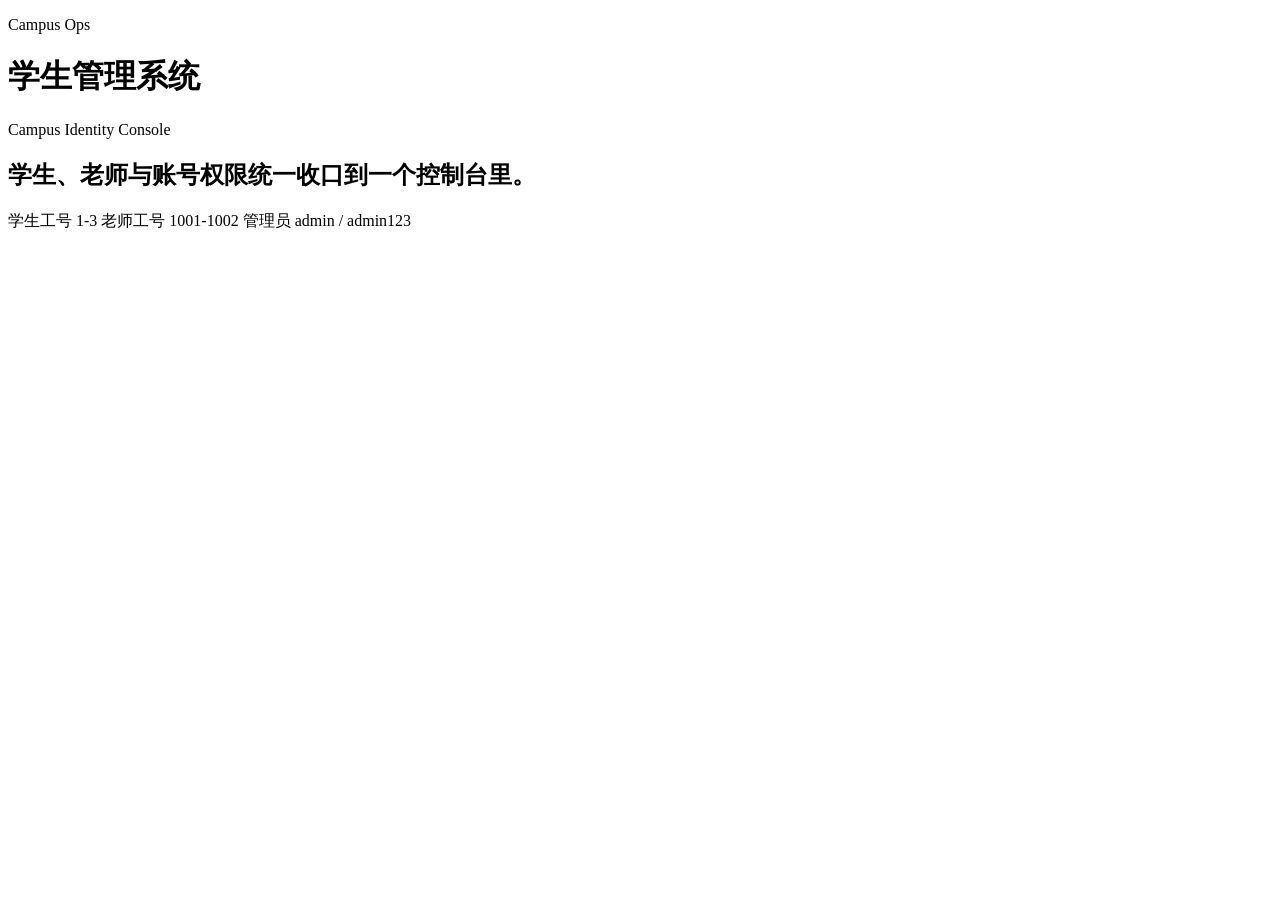
==== src/main/resources/static/index.html @ ce127b3a "新增控件，实现前端页面" ====
<!DOCTYPE html>
<html lang="zh-CN">
<head>
    <meta charset="UTF-8">
    <meta name="viewport" content="width=device-width, initial-scale=1.0">
    <title>学生管理系统</title>
    <link rel="stylesheet" href="/app.css">
</head>
<body>
<div class="shell">
    <header class="topbar">
        <div>
            <p class="eyebrow">Campus Ops</p>
            <h1>学生管理系统</h1>
        </div>
        <div class="topbar-actions" id="topbarActions"></div>
    </header>

    <main class="workspace">
        <section class="mission-strip">
            <div class="mission-copy">
                <p class="hero-label">Campus Identity Console</p>
                <h2>学生、老师与账号权限统一收口到一个控制台里。</h2>
            </div>
            <div class="mission-pills">
                <span class="signal-pill">学生工号 1-3</span>
                <span class="signal-pill">老师工号 1001-1002</span>
                <span class="signal-pill">管理员 admin / admin123</span>
            </div>
        </section>

        <section id="authView" class="grid two-col"></section>
        <section id="appView" class="app-view hidden"></section>
    </main>
</div>

<script src="/app.js"></script>
</body>
</html>
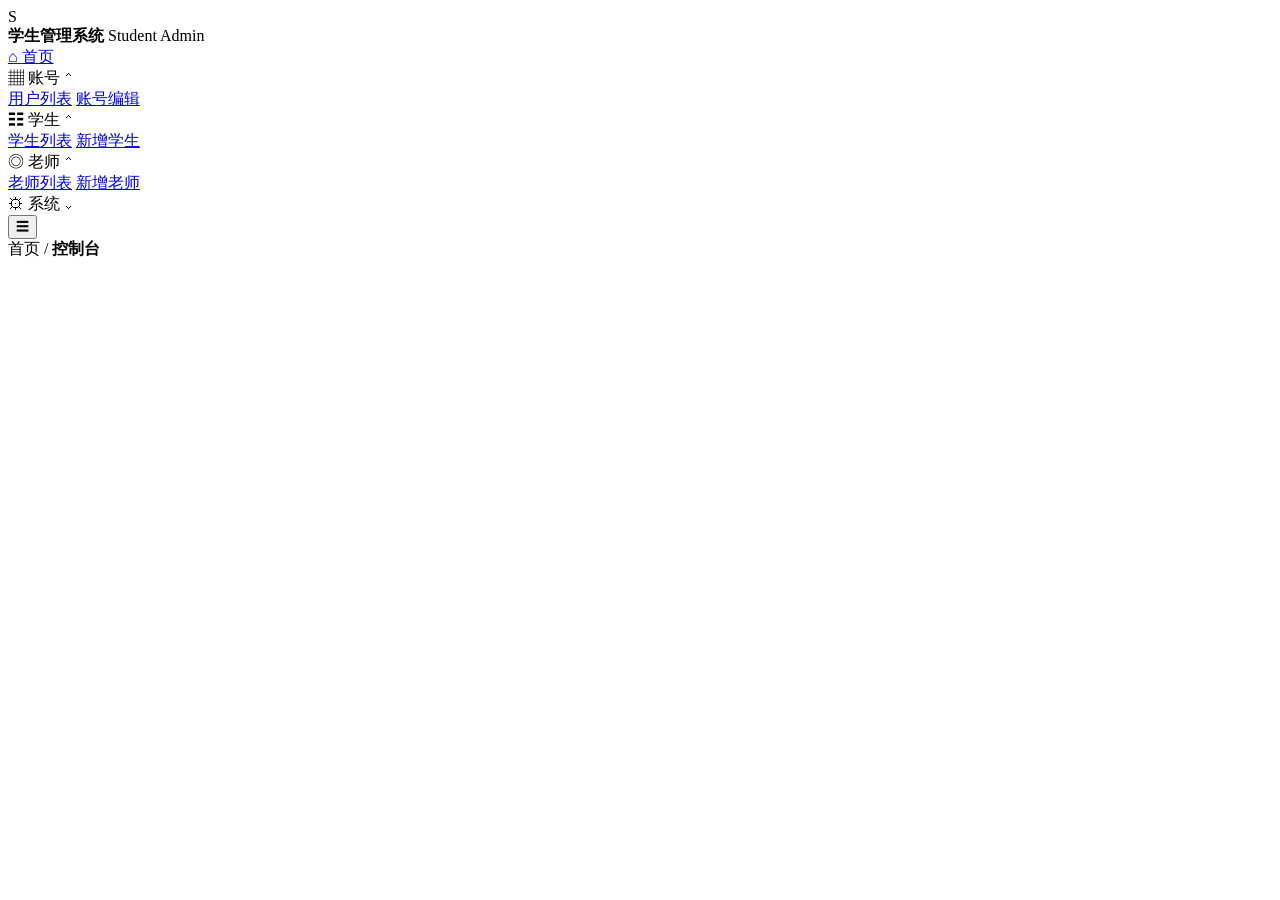
==== commit 23bd05d5: "新增控件，使用codex优化前端页面展示效果" ====
--- a/src/main/resources/static/index.html
+++ b/src/main/resources/static/index.html
@@ -7,31 +7,75 @@
     <link rel="stylesheet" href="/app.css">
 </head>
 <body>
-<div class="shell">
-    <header class="topbar">
-        <div>
-            <p class="eyebrow">Campus Ops</p>
-            <h1>学生管理系统</h1>
+<div class="admin-shell">
+    <aside class="sidebar">
+        <div class="brand">
+            <div class="brand-mark">S</div>
+            <div>
+                <strong>学生管理系统</strong>
+                <span>Student Admin</span>
+            </div>
         </div>
-        <div class="topbar-actions" id="topbarActions"></div>
-    </header>
+        <nav class="side-nav" aria-label="主导航">
+            <a class="nav-item active" href="#">
+                <span class="nav-icon">⌂</span>
+                <span>首页</span>
+            </a>
+            <div class="nav-group">
+                <div class="nav-group-title">
+                    <span class="nav-icon">▦</span>
+                    <span>账号</span>
+                    <span class="nav-caret">⌃</span>
+                </div>
+                <a class="nav-item sub-item" href="#userTableWrap">用户列表</a>
+                <a class="nav-item sub-item" href="#userEditForm">账号编辑</a>
+            </div>
+            <div class="nav-group">
+                <div class="nav-group-title">
+                    <span class="nav-icon">☷</span>
+                    <span>学生</span>
+                    <span class="nav-caret">⌃</span>
+                </div>
+                <a class="nav-item sub-item" href="#studentTableWrap">学生列表</a>
+                <a class="nav-item sub-item" href="#studentForm">新增学生</a>
+            </div>
+            <div class="nav-group">
+                <div class="nav-group-title">
+                    <span class="nav-icon">◎</span>
+                    <span>老师</span>
+                    <span class="nav-caret">⌃</span>
+                </div>
+                <a class="nav-item sub-item" href="#teacherTableWrap">老师列表</a>
+                <a class="nav-item sub-item" href="#teacherForm">新增老师</a>
+            </div>
+            <div class="nav-group muted-group">
+                <div class="nav-group-title">
+                    <span class="nav-icon">⚙</span>
+                    <span>系统</span>
+                    <span class="nav-caret">⌄</span>
+                </div>
+            </div>
+        </nav>
+    </aside>
 
-    <main class="workspace">
-        <section class="mission-strip">
-            <div class="mission-copy">
-                <p class="hero-label">Campus Identity Console</p>
-                <h2>学生、老师与账号权限统一收口到一个控制台里。</h2>
+    <div class="main-shell">
+        <header class="topbar">
+            <div class="topbar-left">
+                <button class="icon-button menu-button" type="button" aria-label="菜单">☰</button>
+                <div class="breadcrumb">
+                    <span>首页</span>
+                    <span>/</span>
+                    <strong>控制台</strong>
+                </div>
             </div>
-            <div class="mission-pills">
-                <span class="signal-pill">学生工号 1-3</span>
-                <span class="signal-pill">老师工号 1001-1002</span>
-                <span class="signal-pill">管理员 admin / admin123</span>
-            </div>
-        </section>
+            <div class="topbar-actions" id="topbarActions"></div>
+        </header>
 
-        <section id="authView" class="grid two-col"></section>
-        <section id="appView" class="app-view hidden"></section>
-    </main>
+        <main class="workspace">
+            <section id="authView" class="auth-layout"></section>
+            <section id="appView" class="app-view hidden"></section>
+        </main>
+    </div>
 </div>
 
 <script src="/app.js"></script>
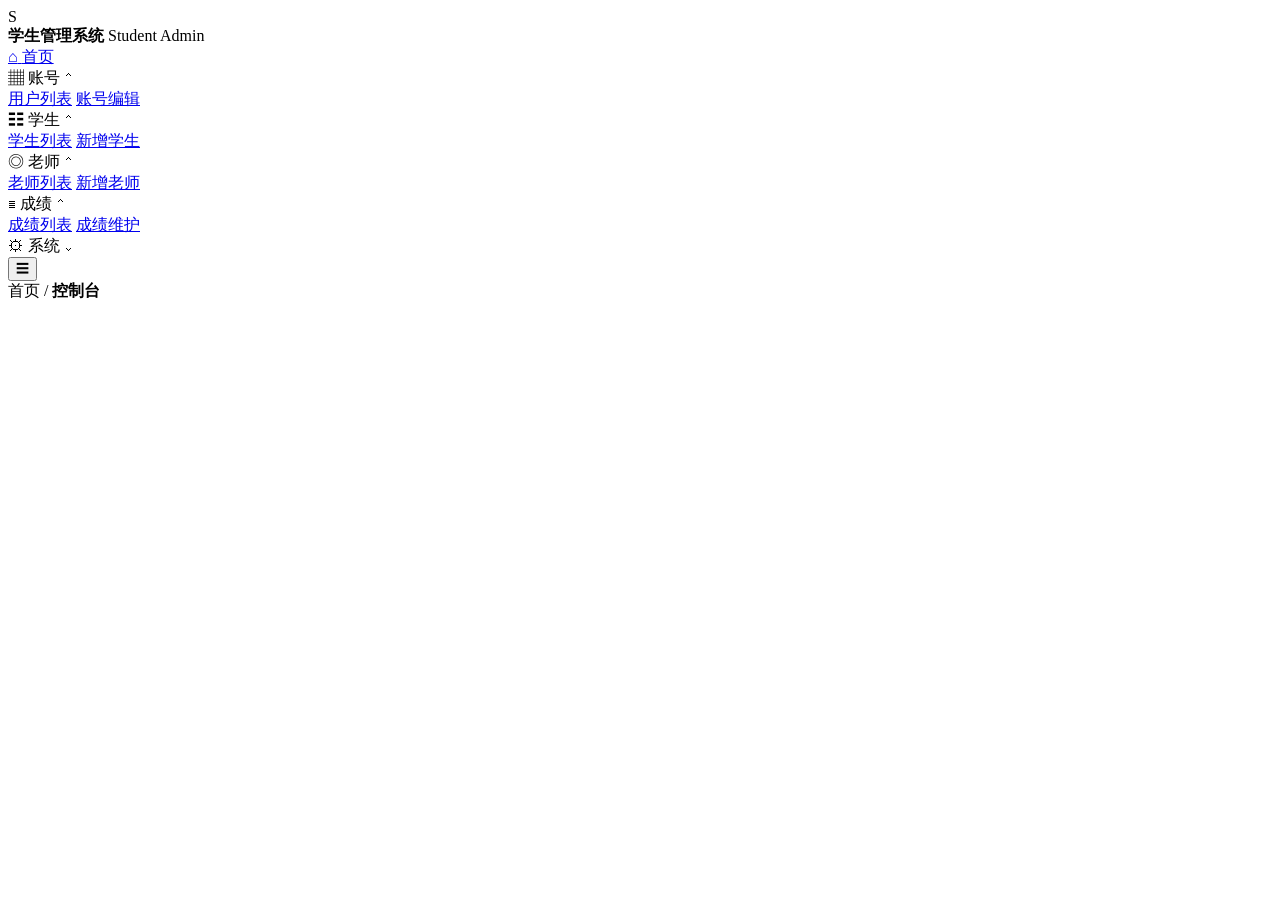
==== commit 1719d503: "新增学生成绩信息和成绩相关查看修改权限控制" ====
--- a/src/main/resources/static/index.html
+++ b/src/main/resources/static/index.html
@@ -48,6 +48,15 @@
                 <a class="nav-item sub-item" href="#teacherTableWrap">老师列表</a>
                 <a class="nav-item sub-item" href="#teacherForm">新增老师</a>
             </div>
+            <div class="nav-group">
+                <div class="nav-group-title">
+                    <span class="nav-icon">≣</span>
+                    <span>成绩</span>
+                    <span class="nav-caret">⌃</span>
+                </div>
+                <a class="nav-item sub-item" href="#scoreTableWrap">成绩列表</a>
+                <a class="nav-item sub-item" href="#scoreForm">成绩维护</a>
+            </div>
             <div class="nav-group muted-group">
                 <div class="nav-group-title">
                     <span class="nav-icon">⚙</span>
@@ -78,6 +87,6 @@
     </div>
 </div>
 
-<script src="/app.js"></script>
+<script src="/app.js?v=20260603-1"></script>
 </body>
 </html>
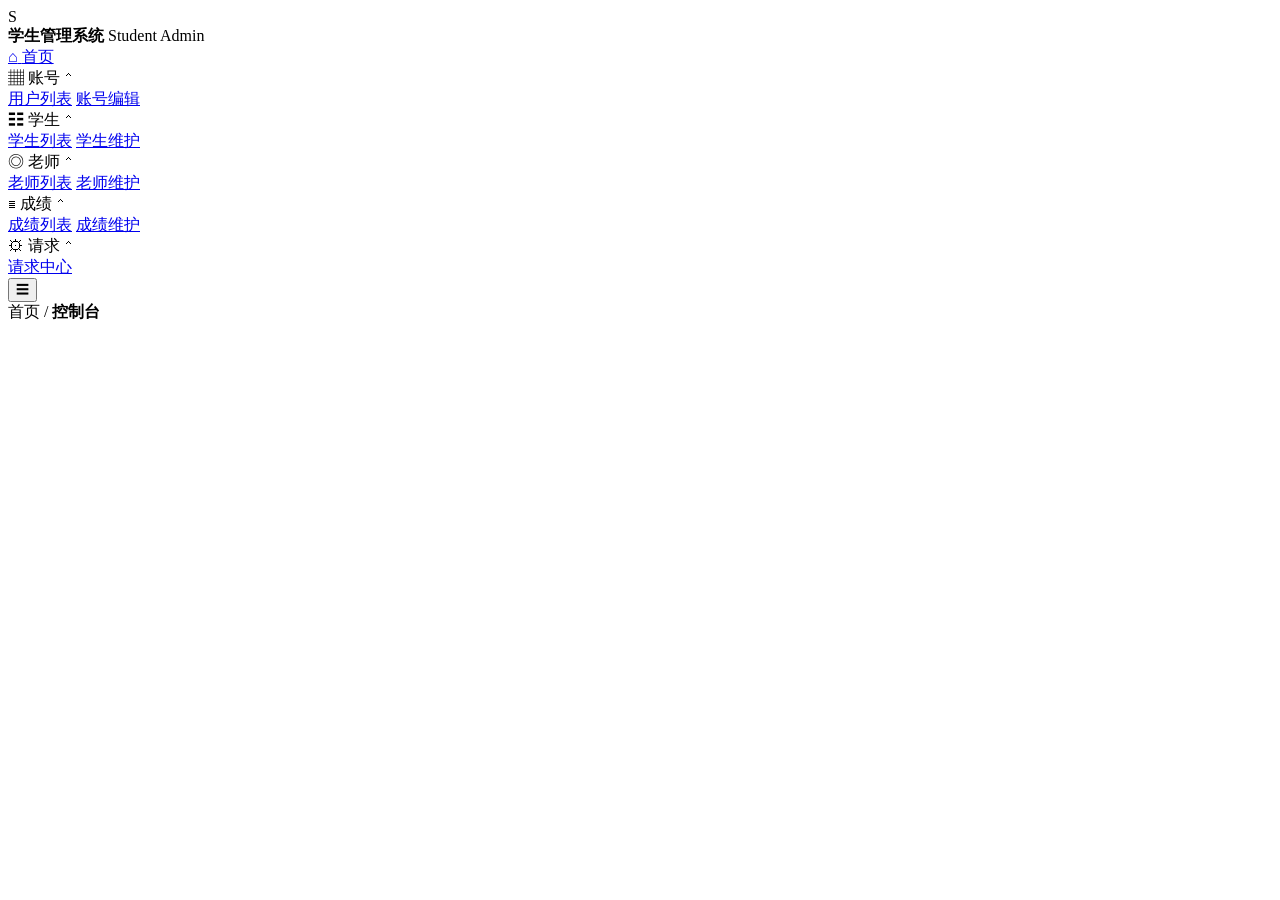
==== commit f63373be: "Update request and score management UI" ====
--- a/src/main/resources/static/index.html
+++ b/src/main/resources/static/index.html
@@ -4,7 +4,7 @@
     <meta charset="UTF-8">
     <meta name="viewport" content="width=device-width, initial-scale=1.0">
     <title>学生管理系统</title>
-    <link rel="stylesheet" href="/app.css">
+    <link rel="stylesheet" href="/app.css?v=20260608-1">
 </head>
 <body>
 <div class="admin-shell">
@@ -17,52 +17,53 @@
             </div>
         </div>
         <nav class="side-nav" aria-label="主导航">
-            <a class="nav-item active" href="#">
+            <a class="nav-item active" href="#overview" data-page="overview">
                 <span class="nav-icon">⌂</span>
                 <span>首页</span>
             </a>
-            <div class="nav-group">
+            <div class="nav-group" data-nav-group="users">
                 <div class="nav-group-title">
                     <span class="nav-icon">▦</span>
                     <span>账号</span>
                     <span class="nav-caret">⌃</span>
                 </div>
-                <a class="nav-item sub-item" href="#userTableWrap">用户列表</a>
-                <a class="nav-item sub-item" href="#userEditForm">账号编辑</a>
+                <a class="nav-item sub-item" href="#users" data-page="users">用户列表</a>
+                <a class="nav-item sub-item" href="#users" data-page="users">账号编辑</a>
             </div>
-            <div class="nav-group">
+            <div class="nav-group" data-nav-group="students">
                 <div class="nav-group-title">
                     <span class="nav-icon">☷</span>
                     <span>学生</span>
                     <span class="nav-caret">⌃</span>
                 </div>
-                <a class="nav-item sub-item" href="#studentTableWrap">学生列表</a>
-                <a class="nav-item sub-item" href="#studentForm">新增学生</a>
+                <a class="nav-item sub-item" href="#students" data-page="students">学生列表</a>
+                <a class="nav-item sub-item" href="#students" data-page="students">学生维护</a>
             </div>
-            <div class="nav-group">
+            <div class="nav-group" data-nav-group="teachers">
                 <div class="nav-group-title">
                     <span class="nav-icon">◎</span>
                     <span>老师</span>
                     <span class="nav-caret">⌃</span>
                 </div>
-                <a class="nav-item sub-item" href="#teacherTableWrap">老师列表</a>
-                <a class="nav-item sub-item" href="#teacherForm">新增老师</a>
+                <a class="nav-item sub-item" href="#teachers" data-page="teachers">老师列表</a>
+                <a class="nav-item sub-item" href="#teachers" data-page="teachers">老师维护</a>
             </div>
-            <div class="nav-group">
+            <div class="nav-group" data-nav-group="scores">
                 <div class="nav-group-title">
                     <span class="nav-icon">≣</span>
                     <span>成绩</span>
                     <span class="nav-caret">⌃</span>
                 </div>
-                <a class="nav-item sub-item" href="#scoreTableWrap">成绩列表</a>
-                <a class="nav-item sub-item" href="#scoreForm">成绩维护</a>
+                <a class="nav-item sub-item" href="#scores" data-page="scores">成绩列表</a>
+                <a class="nav-item sub-item" href="#scores" data-page="scores">成绩维护</a>
             </div>
-            <div class="nav-group muted-group">
+            <div class="nav-group" data-nav-group="requests">
                 <div class="nav-group-title">
                     <span class="nav-icon">⚙</span>
-                    <span>系统</span>
-                    <span class="nav-caret">⌄</span>
+                    <span>请求</span>
+                    <span class="nav-caret">⌃</span>
                 </div>
+                <a class="nav-item sub-item" href="#requests" data-page="requests">请求中心</a>
             </div>
         </nav>
     </aside>
@@ -87,6 +88,6 @@
     </div>
 </div>
 
-<script src="/app.js?v=20260603-1"></script>
+<script src="/app.js?v=20260608-1"></script>
 </body>
 </html>
